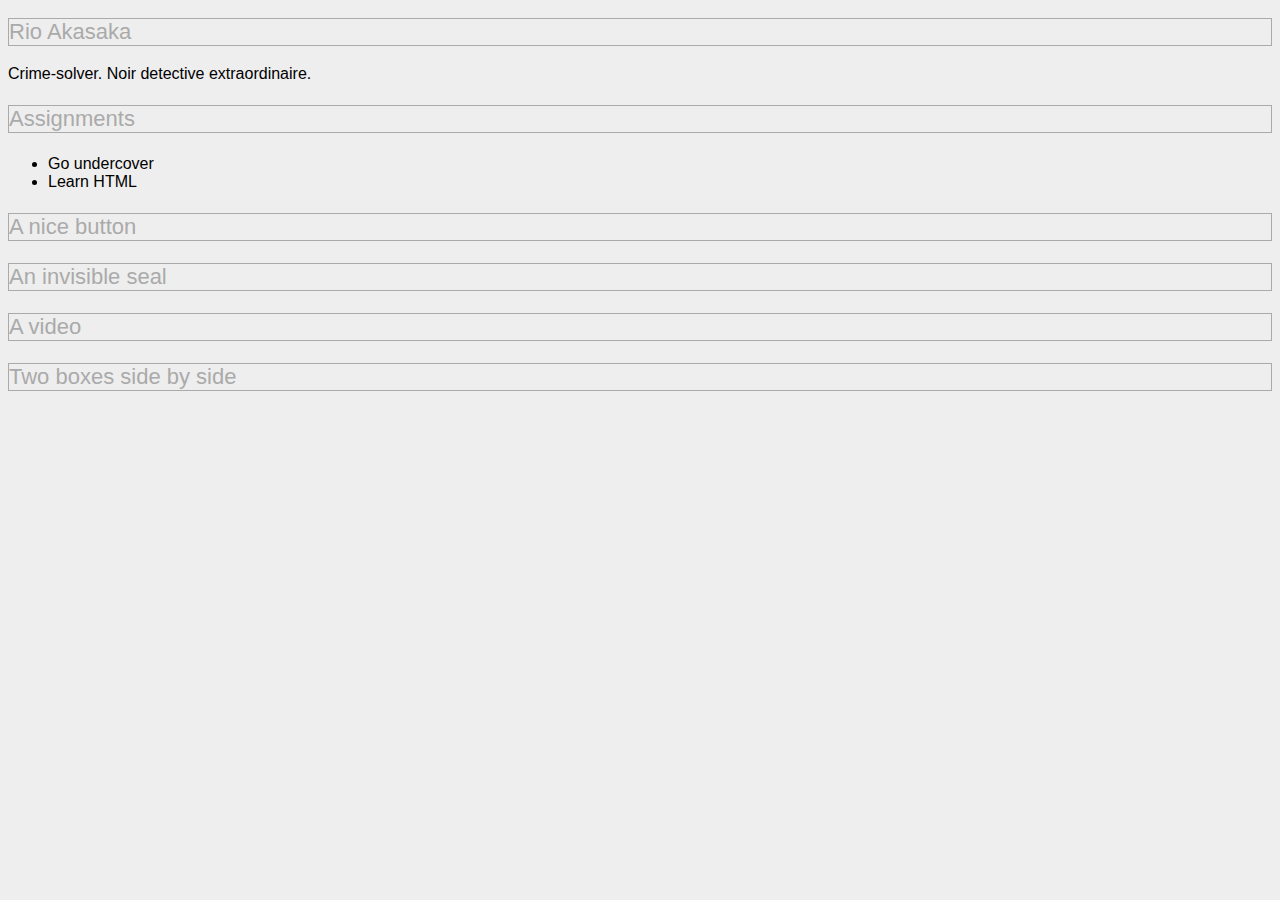
==== lecture1/index.html @ b0fd4f12 "w" ====
<!DOCTYPE html>
<html>
	<head>
		<title>MyApp</title>
	</head>
	
	<style type="text/css">
	
	body {
				background:#eee;
				font-family: comic-sans, Arial, sans-serif;
			}
			h2, h3 {
				font-size:22px;
				font-weight:300;
				color:#aaa;
				border: 1px solid #aaa;
			}
	
	
	</style>
	
	<body>
	 		<h2>Rio Akasaka</h2>
		<div id='bio'>Crime-solver. Noir detective extraordinaire.</div>
	 
	 	<h3>Assignments</h3>
		<ul id='assignments'>
			<li>Go undercover</li>
			<li>Learn HTML</li>
		</ul>
	
		<h3>A nice button</h3>

		<h3>An invisible seal</h3>

		<h3>A video</h3>

		<h3>Two boxes side by side</h3>

	</body>
</html>
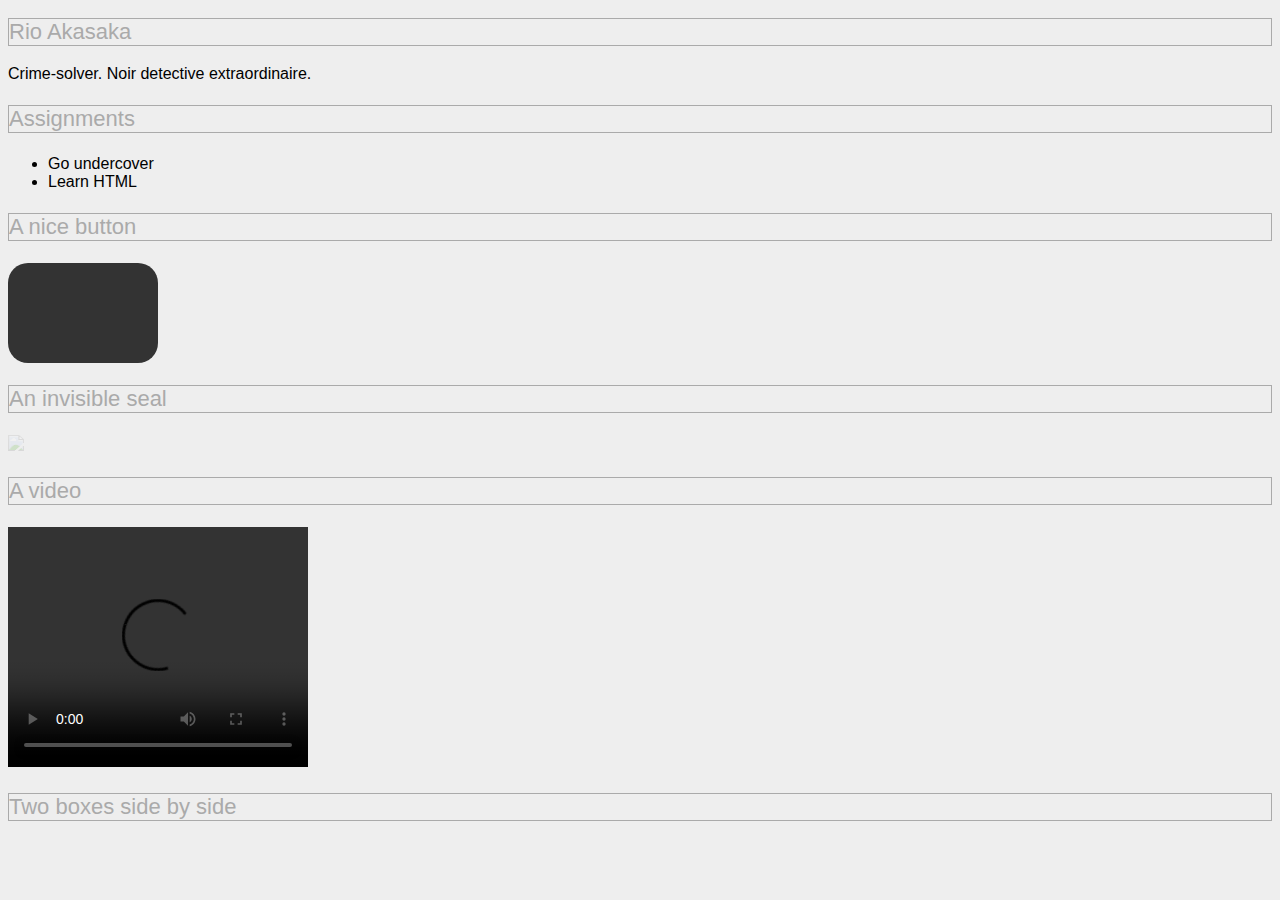
==== commit fe5f45e2: "." ====
--- a/lecture1/index.html
+++ b/lecture1/index.html
@@ -16,6 +16,20 @@
 				color:#aaa;
 				border: 1px solid #aaa;
 			}
+			.opacity {
+					opacity: 0.2;
+			}
+			.button {
+					background:#333;
+						width:150px;
+						color:#fff;
+						height:100px;
+					     -moz-border-radius: 20px;
+					    -webkit-border-radius: 20px;
+					    -khtml-border-radius: 20px;
+					    border-radius: 20px;
+					    text-align:center;
+			}
 	
 	
 	</style>
@@ -32,12 +46,17 @@
 		</ul>
 	
 		<h3>A nice button</h3>
-
+		<div class="button" value="asdf"> </div>
 		<h3>An invisible seal</h3>
 
+		<p><img width="50" class="opacity" src="seal.png" /></p>
+
 		<h3>A video</h3>
+		<video width="300" height="240" controls="controls">
+				  <source src="gizmo.mp4" type="video/mp4" />
+				</video>
 
 		<h3>Two boxes side by side</h3>
 
 	</body>
-</html>+</html>
